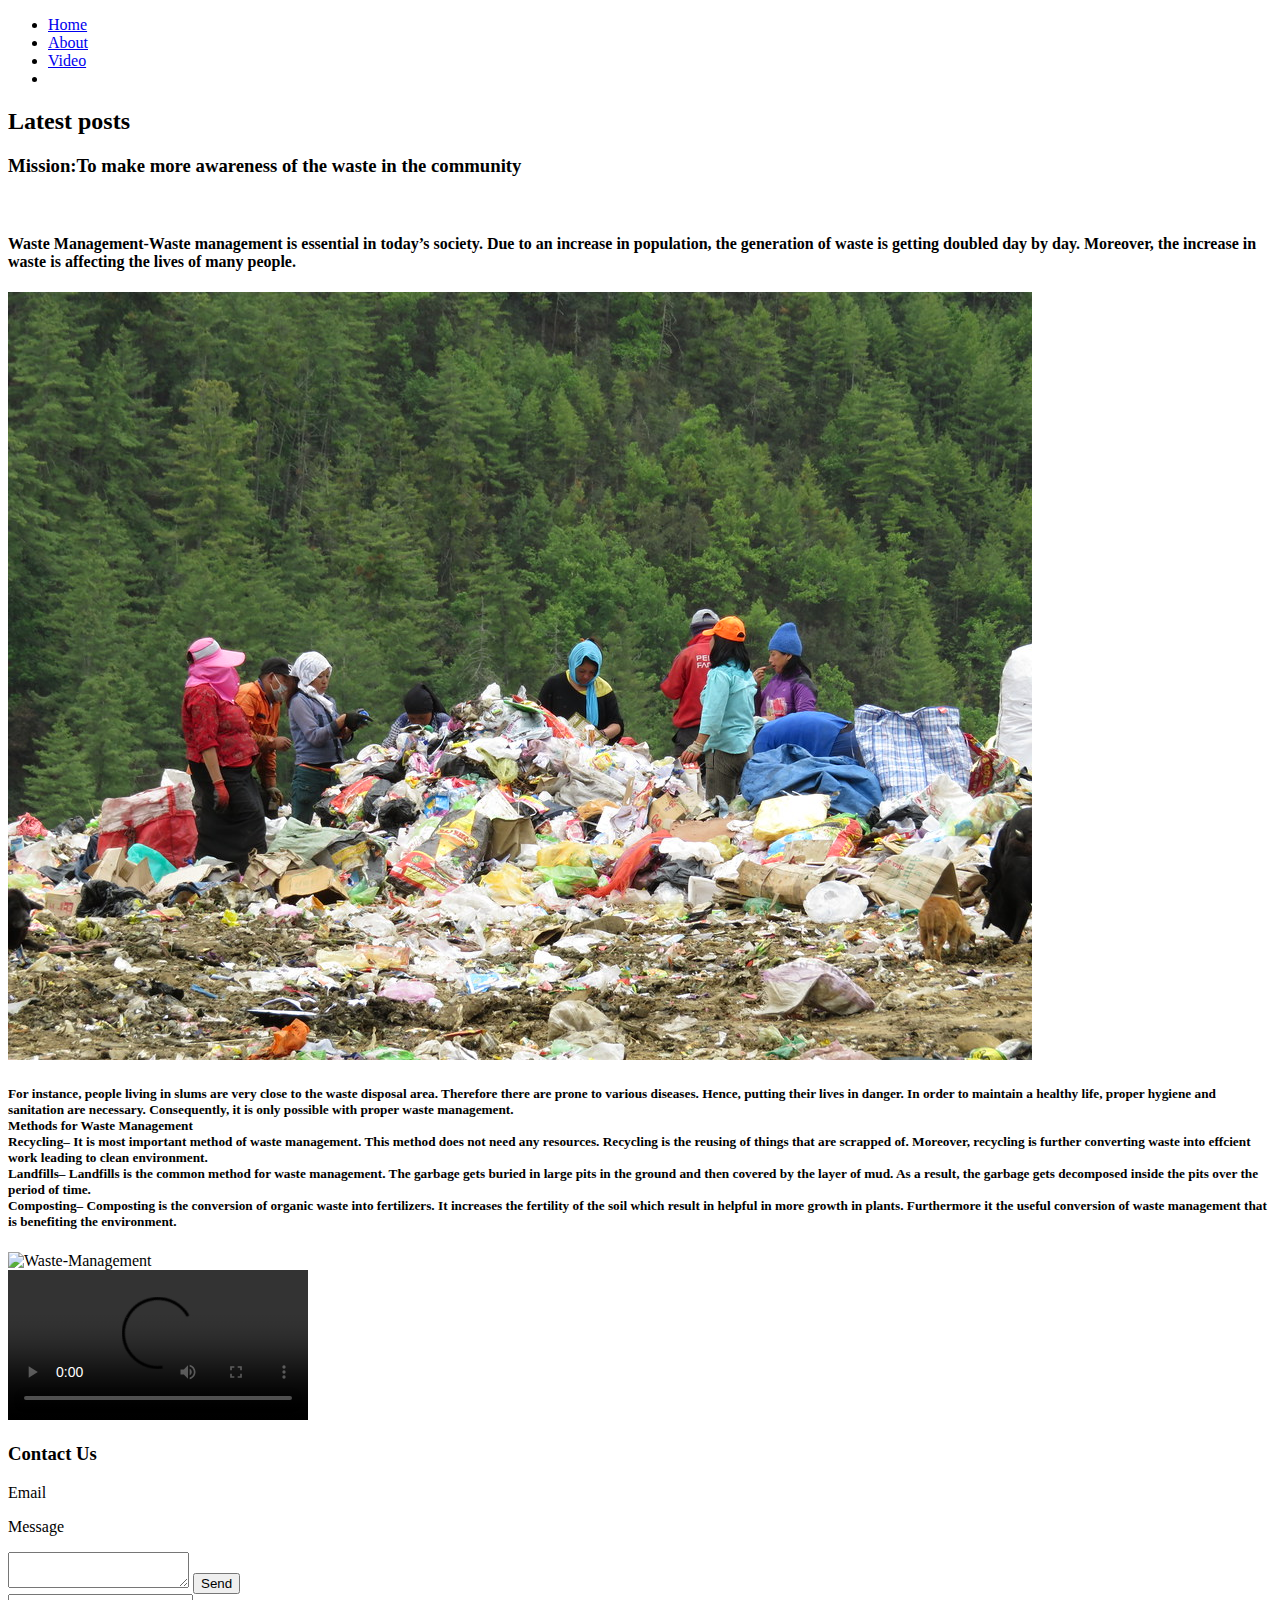
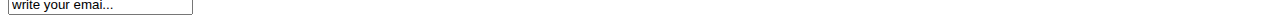
==== index.html @ 60948892 "Initial Comment" ====
<!DOCTYPE html>
<html>
  <head>
    <title>Hello World</title>
      <meta charset="UTF-8"

      <link rel="stylesheet" href="style.css">
  </head>
  <body>
    <nav>
          <ul>
            <li><a href="index.html">Home</a><li
            <li><a href="AboutMe.html">About</a><li
            <li><a href="#">Video</a><li

            </ul>

    </nav>
    <div>
      <section>
        <h2 class="index-h2">Latest posts</h2>
        <h3>Mission:To make more awareness of the waste in the community</h3>
        <br>
        <h4> Waste Management-Waste management is essential in today’s society. Due to an increase in population, the generation of waste is getting doubled day by day. Moreover, the increase in waste is affecting the lives of many people.
        </h4>

<!--<img class="Waste Management" src="img.01.jpg" alt="Waste Management">-->
<div class="Waste-Management"></div>
<img src="img.03.jpg" alt="Waste-Management">
<h5> For instance, people living in slums are very close to the waste disposal area. Therefore there are prone to various diseases. Hence, putting their lives in danger. In order to maintain a healthy life, proper hygiene and sanitation are necessary. Consequently, it is only possible with proper waste management.
<br>
  Methods for Waste Management
<br>
  Recycling– It is most important method of waste management. This method does not need any resources. Recycling is the reusing of things that are scrapped of. Moreover, recycling is further converting waste into effcient work leading to clean environment.
  <br>
  Landfills– Landfills is the common method for waste management. The garbage gets buried in large pits in the ground and then covered by the layer of mud. As a result, the garbage gets decomposed inside the pits over the period of time.
  <br>
  Composting– Composting is the conversion of organic waste into fertilizers. It increases the fertility of the soil which result in helpful in more growth in plants. Furthermore it the useful conversion of waste management that is benefiting the environment.
</h5>
<img scr="img.01.jpg" alt="Waste-Management"/>

  <div class="wrapper">
    <div class="videowrapper">
    </div>
</div>
<video src="https://youtu.be/K6ppCC3lboU" autoplay controls >
      </section>
    </div>

<div class="contact=form">
  <h3 class="contact-title"> Contact Us </h3>
  <p>Email</p>
  <p>Message</p>
  <textarea></textarea>
  <button type="button" class="submit"
  onclick="alert('Your form is submitted')">Send</button>
</div>
<form>
<input type="text" name="email" value="write your emai...">
</form>

<div id="container">
  <div id="main">

<footer id="Footer">

</footer>

  </body>
</html>
---- style.css ----
.index-h2{
  color:green;
}

.Waste-Management{
  width: 200px;
  height: 200px;
  background-img:url(img.01.jpg);
  background-size:100%;
  text-align: center;
}

.wrapper{
  margin: 0 auto;
  width: 80px;
}
.videowrapper{
  position: relative;
  padding-bottom: 56.25%;
  padding-top: 25%;
  height: 0px;
}

*{
  margin: 0;
  padding: 0;
}
body{
  background: #eee;
}
nav{
  width: : 100%;
  height: 100%;
  background: blue;
}
ul{

}
ul li{
list-style: none;
display: inline-inline-block;
float: left;
}

ul li a{
  display: block;
text-decoration: none;
 font-size: 14px;
 font-family: arial;
 color: #1e1e1e;
 padding: 0 20px;

}

*{
margin: 0;
padding: 0;
  }
html,body{
  height: 100%;
}

#container{
  min-height: 100%
}

#main{
  overflow: auto;
  padding-bottom: 100px;
}

#footer{
  background-color: #000;
  position: relative;
  height: 100%;
  margin-top: -100px;
  clear: both;
}
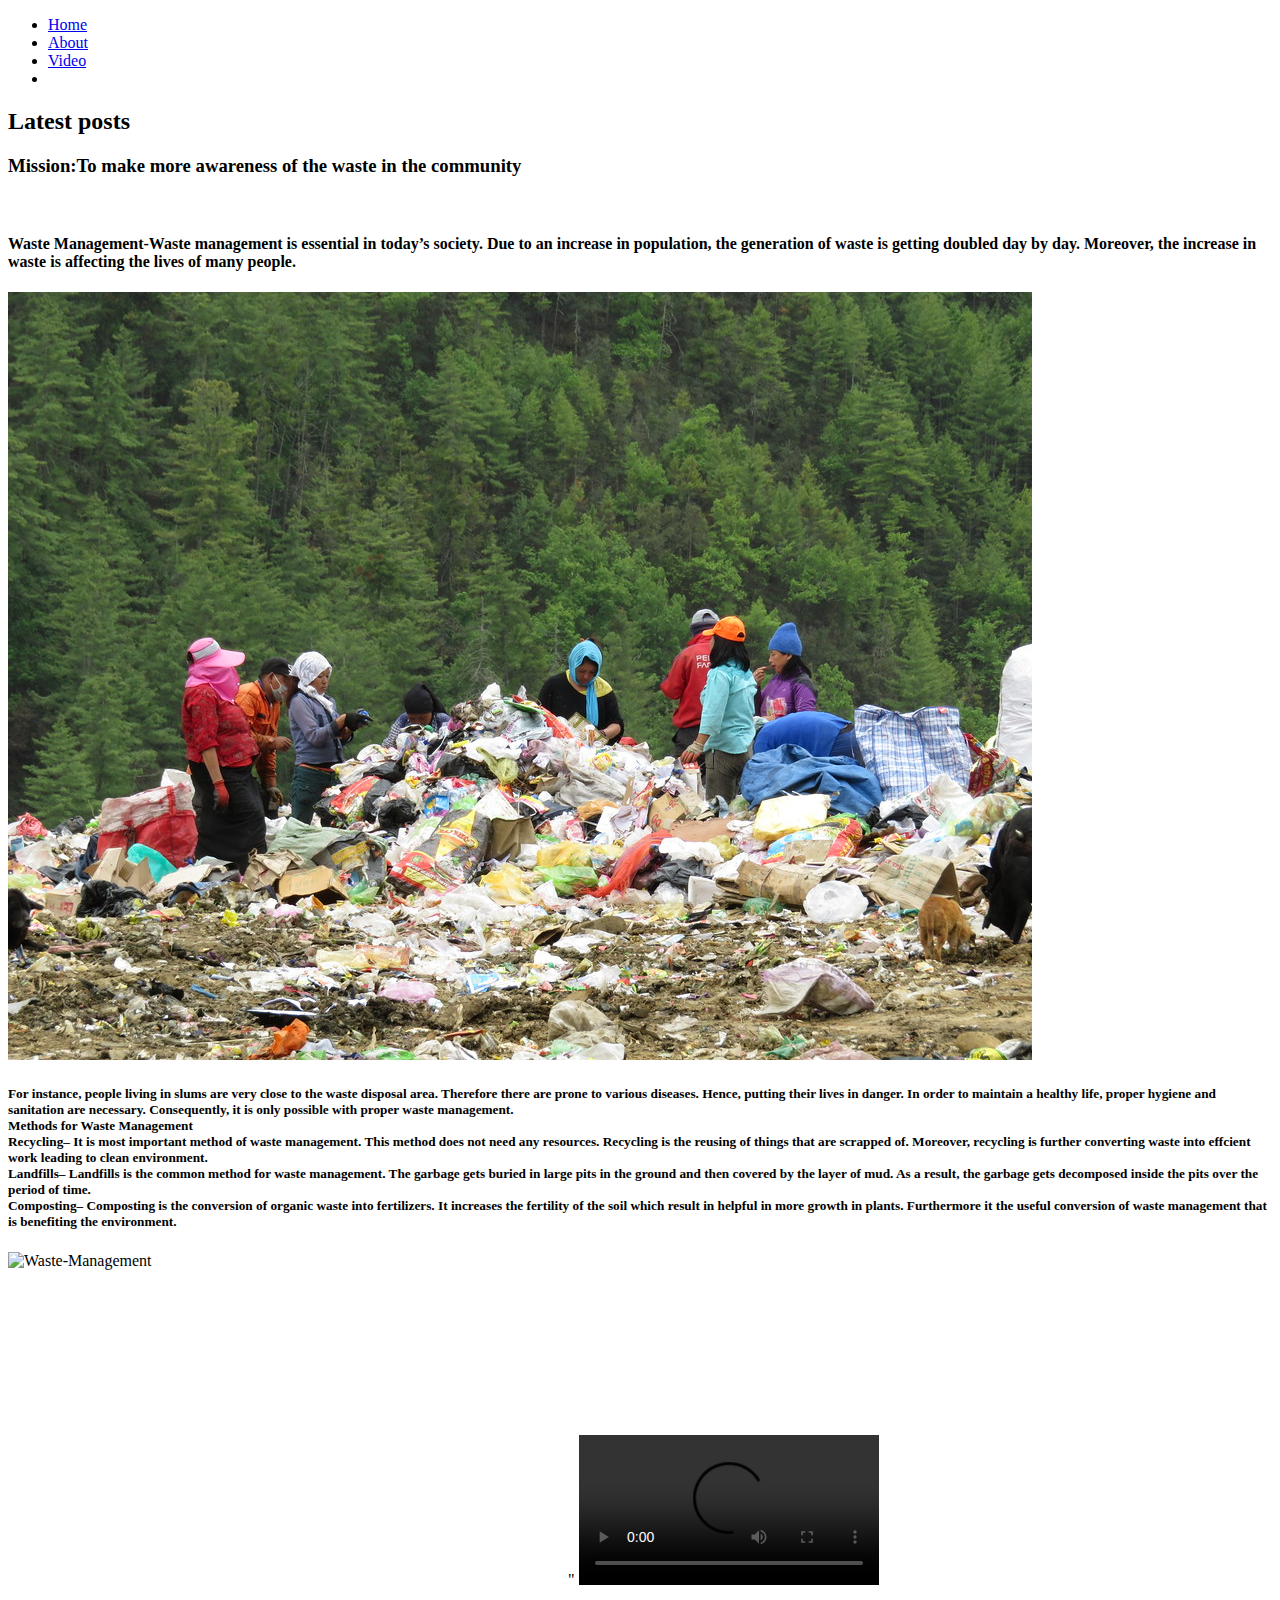
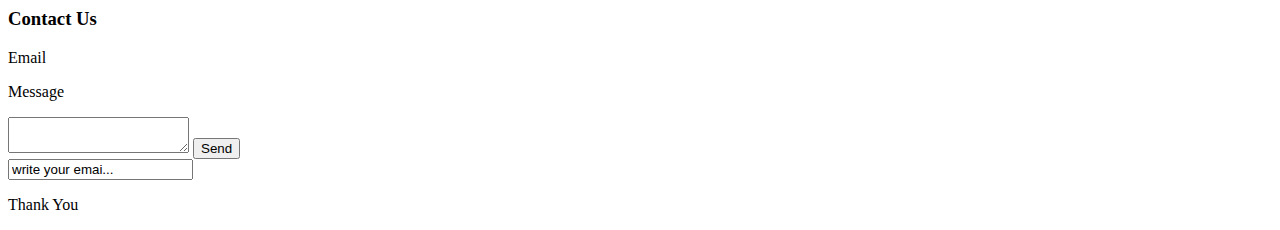
==== commit 17d92153: "second commit" ====
--- a/index.html
+++ b/index.html
@@ -43,7 +43,9 @@
     <div class="videowrapper">
     </div>
 </div>
-<video src="https://youtu.be/K6ppCC3lboU" autoplay controls >
+<iframe width="560" height="315" src="https://www.youtube.com/embed/K6ppCC3lboU" title="YouTube video player" frameborder="0" allow="accelerometer; autoplay; clipboard-write; encrypted-media; gyroscope; picture-in-picture" allowfullscreen></iframe>"
+
+<video src="https://youtu.be/xB0CzGWZ-vo" autoplay controls >
       </section>
     </div>
 
@@ -61,9 +63,10 @@
 
 <div id="container">
   <div id="main">
-
+<p> Thank You</p>
+  </div>
+</div>
 <footer id="Footer">
-
 </footer>
 
   </body>
--- a/style.css
+++ b/style.css
@@ -2,6 +2,14 @@
   color:green;
 }
 
+img{
+  width: 45px;
+  height: 45px;
+}
+body{
+  background-image: url("img.01.jpg");
+  background-repeat: repeat-y;
+}
 .Waste-Management{
   width: 200px;
   height: 200px;
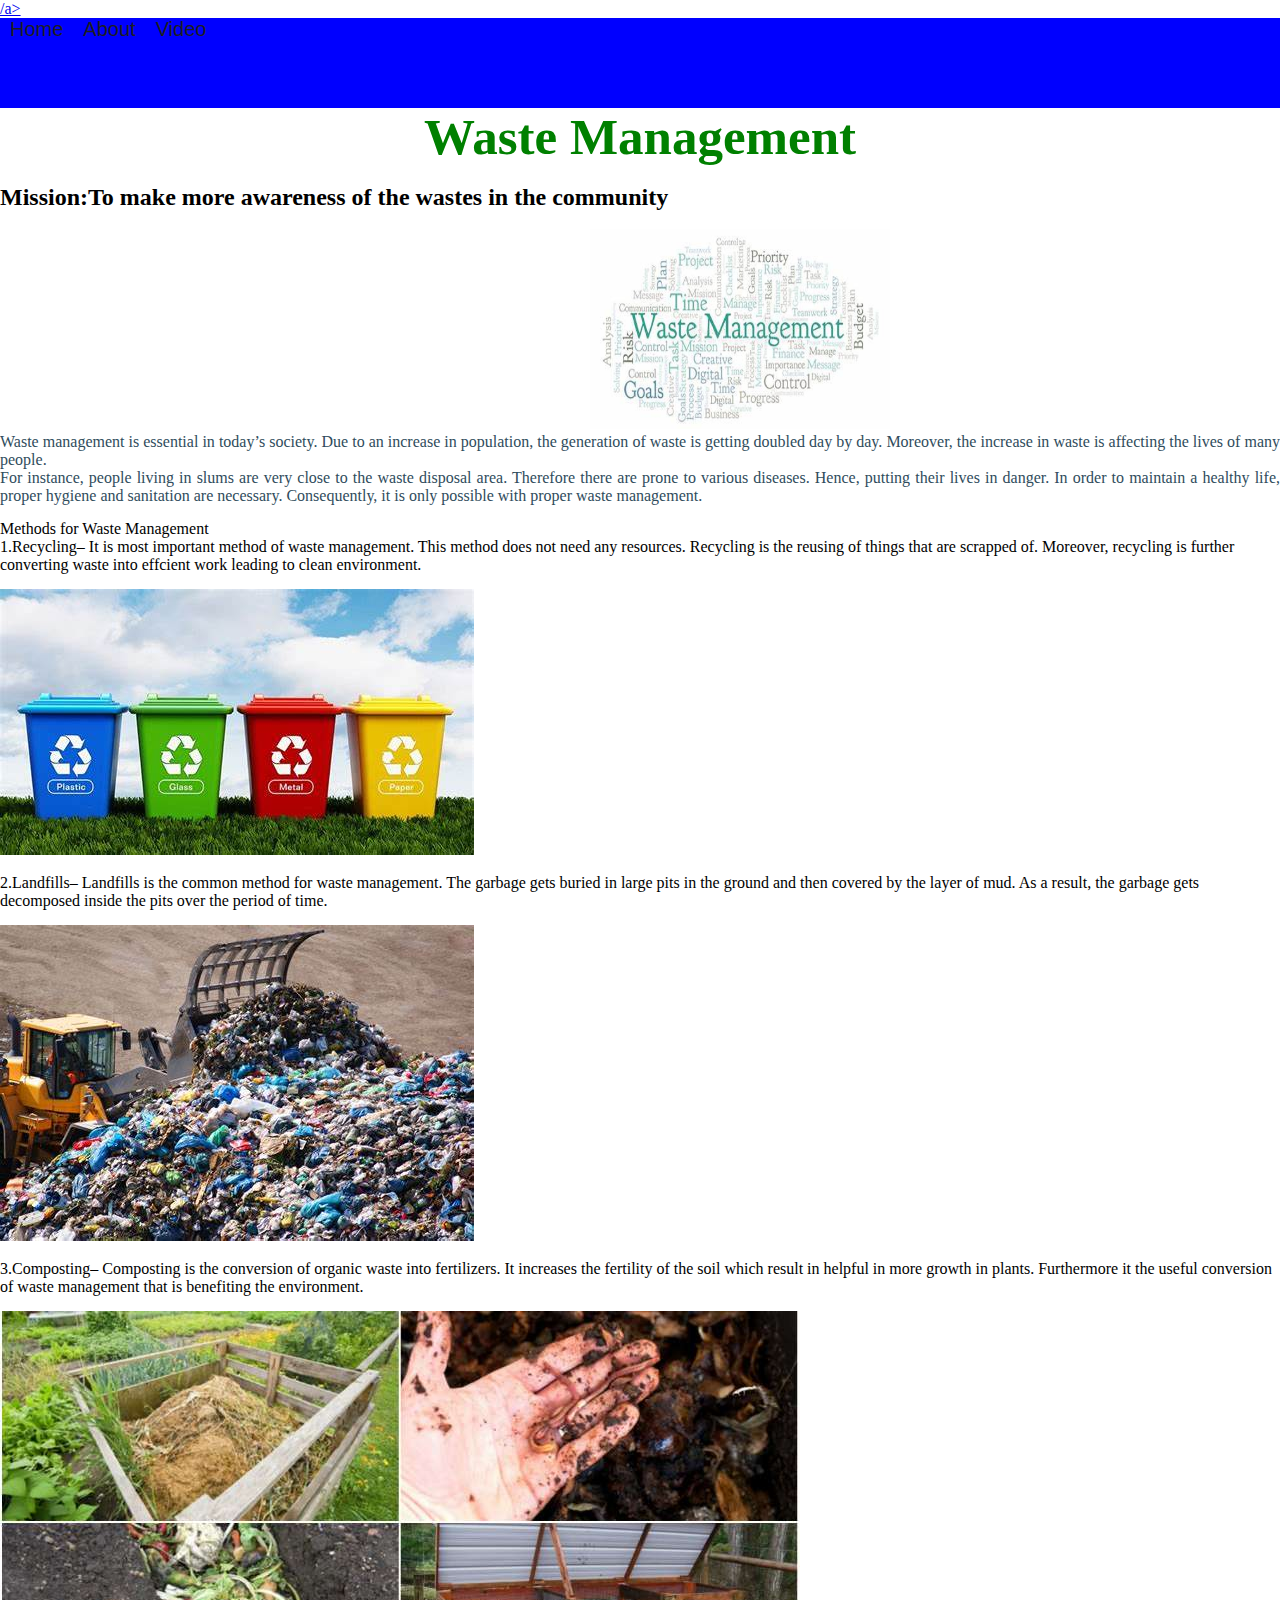
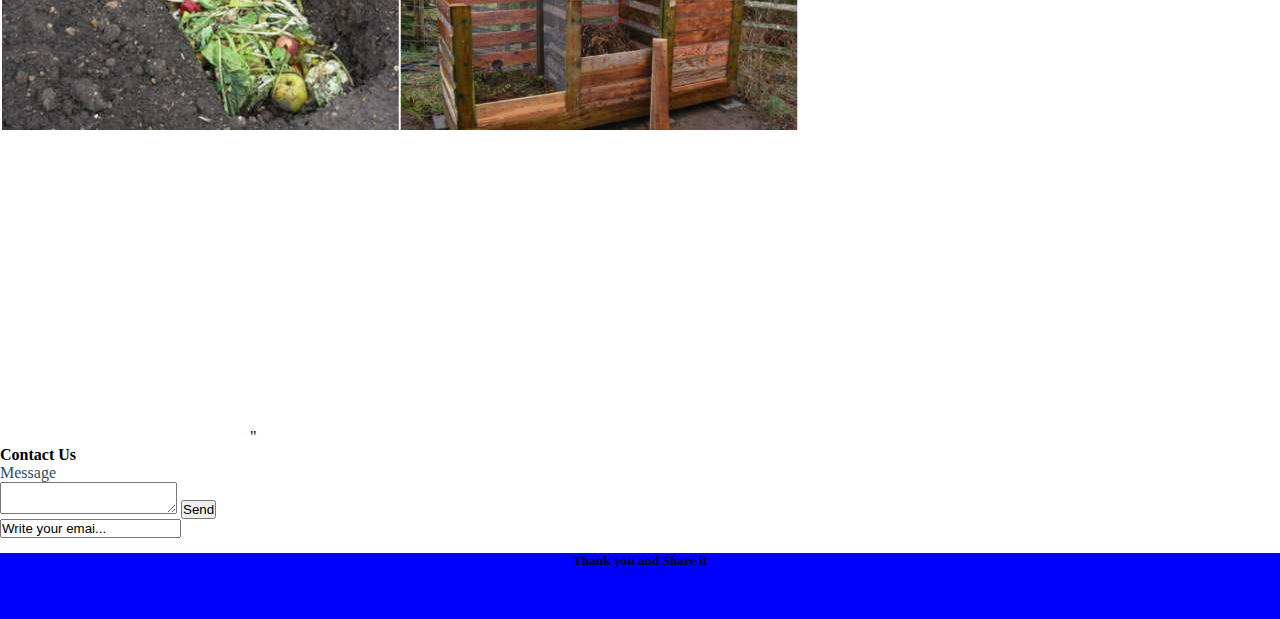
==== commit 2edcd520: "Third commit" ====
--- a/index.html
+++ b/index.html
@@ -2,68 +2,79 @@
 <html>
   <head>
     <title>Hello World</title>
-      <meta charset="UTF-8"
 
       <link rel="stylesheet" href="style.css">
+
   </head>
   <body>
-    <nav>
+      <a href="AboutMe.html" target="About">/a>
+
+      <nav>
           <ul>
             <li><a href="index.html">Home</a><li
             <li><a href="AboutMe.html">About</a><li
             <li><a href="#">Video</a><li
-
             </ul>
-
-    </nav>
+          </nav>
     <div>
       <section>
-        <h2 class="index-h2">Latest posts</h2>
-        <h3>Mission:To make more awareness of the waste in the community</h3>
+        <h1 class="index-h2">Waste Management</h1>
         <br>
-        <h4> Waste Management-Waste management is essential in today’s society. Due to an increase in population, the generation of waste is getting doubled day by day. Moreover, the increase in waste is affecting the lives of many people.
-        </h4>
 
-<!--<img class="Waste Management" src="img.01.jpg" alt="Waste Management">-->
-<div class="Waste-Management"></div>
-<img src="img.03.jpg" alt="Waste-Management">
-<h5> For instance, people living in slums are very close to the waste disposal area. Therefore there are prone to various diseases. Hence, putting their lives in danger. In order to maintain a healthy life, proper hygiene and sanitation are necessary. Consequently, it is only possible with proper waste management.
+        <h2>Mission:To make more awareness of the wastes in the community</h2>
+        <br>
+        <div class="box">
+        <img class="img-w" src="cover.jpg" alt="my image">
+        </div>
+        <p>
+          Waste management is essential in today’s society. Due to an increase in population, the generation of waste is getting doubled day by day. Moreover, the increase in waste is affecting the lives of many people.
+        </p>
+
+<p> For instance, people living in slums are very close to the waste disposal area. Therefore there are prone to various diseases. Hence, putting their lives in danger. In order to maintain a healthy life, proper hygiene and sanitation are necessary. Consequently, it is only possible with proper waste management.
 <br>
+<pre class="tab"> </pre>
+
   Methods for Waste Management
 <br>
-  Recycling– It is most important method of waste management. This method does not need any resources. Recycling is the reusing of things that are scrapped of. Moreover, recycling is further converting waste into effcient work leading to clean environment.
-  <br>
-  Landfills– Landfills is the common method for waste management. The garbage gets buried in large pits in the ground and then covered by the layer of mud. As a result, the garbage gets decomposed inside the pits over the period of time.
-  <br>
-  Composting– Composting is the conversion of organic waste into fertilizers. It increases the fertility of the soil which result in helpful in more growth in plants. Furthermore it the useful conversion of waste management that is benefiting the environment.
-</h5>
-<img scr="img.01.jpg" alt="Waste-Management"/>
+  1.Recycling– It is most important method of waste management. This method does not need any resources. Recycling is the reusing of things that are scrapped of. Moreover, recycling is further converting waste into effcient work leading to clean environment.
+<pre class="tab"> </pre>
+<img src="recycling.jpg">
 
+<pre class="tab"> </pre>
+  2.Landfills– Landfills is the common method for waste management. The garbage gets buried in large pits in the ground and then covered by the layer of mud. As a result, the garbage gets decomposed inside the pits over the period of time.
+<pre class="tab"> </pre>
+  <img src="landfills.jpg">
+
+<pre class="tab"> </pre>
+  3.Composting– Composting is the conversion of organic waste into fertilizers. It increases the fertility of the soil which result in helpful in more growth in plants. Furthermore it the useful conversion of waste management that is benefiting the environment.
+<pre class="tab"> </pre>
+  <img src="composting.jpg">
+<pre class="tab"> </pre>
+</p>
+<pre class="tab"> </pre>
   <div class="wrapper">
     <div class="videowrapper">
     </div>
 </div>
-<iframe width="560" height="315" src="https://www.youtube.com/embed/K6ppCC3lboU" title="YouTube video player" frameborder="0" allow="accelerometer; autoplay; clipboard-write; encrypted-media; gyroscope; picture-in-picture" allowfullscreen></iframe>"
+<iframe width="250" height="250" src="https://www.youtube.com/embed/K6ppCC3lboU" title="YouTube video player" frameborder="0" allow="accelerometer; autoplay; clipboard-write; encrypted-media; gyroscope; picture-in-picture" allowfullscreen></iframe>"
 
-<video src="https://youtu.be/xB0CzGWZ-vo" autoplay controls >
       </section>
     </div>
 
-<div class="contact=form">
-  <h3 class="contact-title"> Contact Us </h3>
-  <p>Email</p>
+<div class="Contact=form">
+  <h4 class="contact-title"> Contact Us </h4>
   <p>Message</p>
   <textarea></textarea>
-  <button type="button" class="submit"
+  <button type="button" class="Submit"
   onclick="alert('Your form is submitted')">Send</button>
 </div>
 <form>
-<input type="text" name="email" value="write your emai...">
+<input type="text" name="E-mail" value="Write your emai...">
 </form>
-
+<pre class="tab"> </pre>
 <div id="container">
   <div id="main">
-<p> Thank You</p>
+<h5> Thank you and Share it</h5>
   </div>
 </div>
 <footer id="Footer">
--- a/style.css
+++ b/style.css
@@ -1,31 +1,53 @@
 .index-h2{
   color:green;
 }
-
-img{
-  width: 45px;
-  height: 45px;
-}
-body{
-  background-image: url("img.01.jpg");
-  background-repeat: repeat-y;
-}
-.Waste-Management{
-  width: 200px;
-  height: 200px;
-  background-img:url(img.01.jpg);
-  background-size:100%;
+h1{
+  font-size: 51px;
   text-align: center;
 }
 
+p{
+  text-align: justify;
+  color: #2f4c5c
+}
+*{
+  margin: 0px;
+  padding: 0px;
+}
+.box{
+  margin: 0 auto;
+  width: 100px;
+}
+
+.img-w{
+  width: 300px;
+  height: 200px;
+  background-image: url("cover.jpg");
+  background-size: 100%;
+}
+.recycling.jpg{
+  width: 20px;
+  height: 20px;
+    background-position: center;
+}
+.landfills.jpg{
+  width: 5px;
+  height: 5px;
+  background-position: center;
+}
+.composting.jpg{
+  width: -1px;
+  height: -1px;
+  background-position: center;
+}
 .wrapper{
   margin: 0 auto;
-  width: 80px;
+  width: 50px;
 }
 .videowrapper{
   position: relative;
-  padding-bottom: 56.25%;
-  padding-top: 25%;
+  padding-bottom: 36.25%;
+  padding-top: 20%;
   height: 0px;
 }
 
@@ -33,12 +55,12 @@
   margin: 0;
   padding: 0;
 }
-body{
-  background: #eee;
+.body{
+  background color: green;
 }
 nav{
-  width: : 100%;
-  height: 100%;
+  width: :10%;
+  height: 10%;
   background: blue;
 }
 ul{
@@ -46,17 +68,17 @@
 }
 ul li{
 list-style: none;
-display: inline-inline-block;
+display:inline-block;
 float: left;
 }
 
 ul li a{
   display: block;
 text-decoration: none;
- font-size: 14px;
+ font-size: 20px;
  font-family: arial;
  color: #1e1e1e;
- padding: 0 20px;
+ padding: 0 10px;
 
 }
 
@@ -69,14 +91,18 @@
 }
 
 #container{
-  min-height: 100%
+  min-height: 50%
+  backgroundcolor:blue;
 }
 
 #main{
   overflow: auto;
-  padding-bottom: 100px;
+  padding-bottom: 50px;
+  background: blue;
 }
-
+h5{
+  text-align: center;
+}
 #footer{
   background-color: #000;
   position: relative;
@@ -84,3 +110,7 @@
   margin-top: -100px;
   clear: both;
 }
+
+a{
+  text-align: justify;
+}
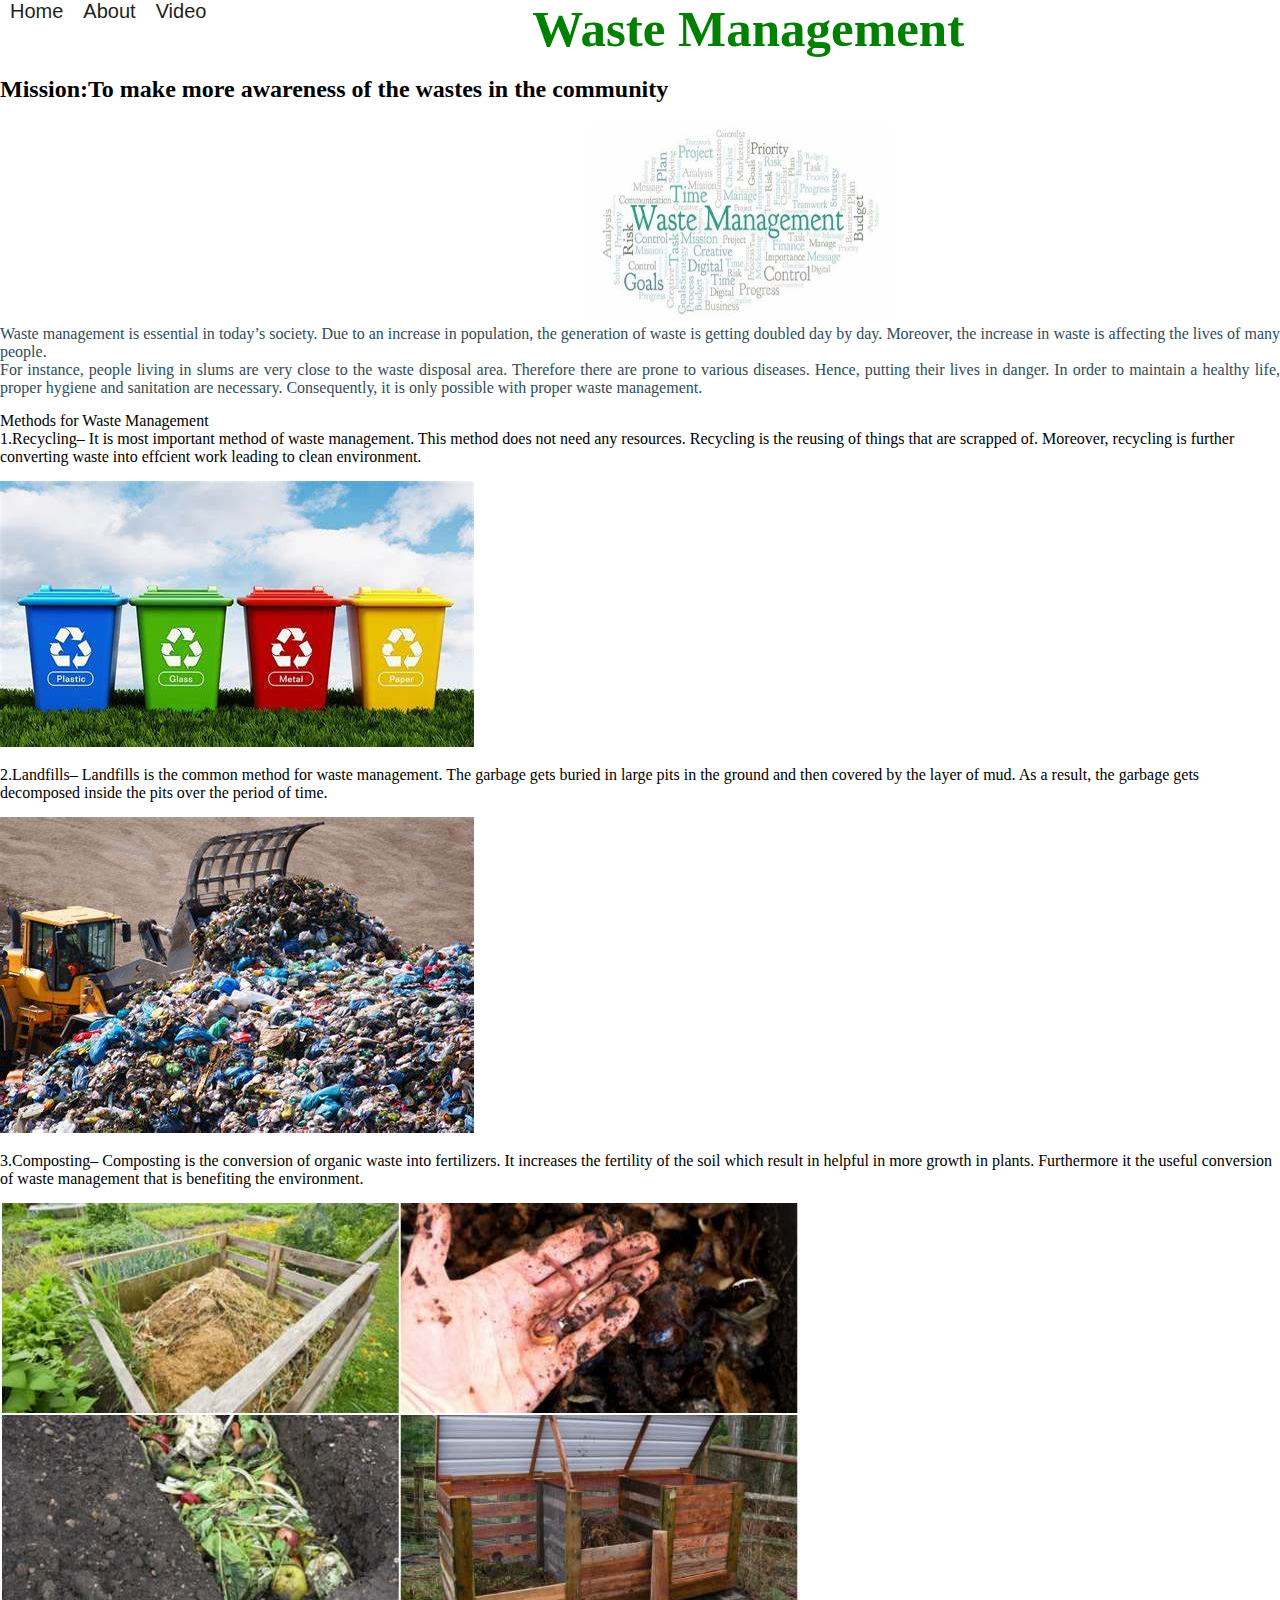
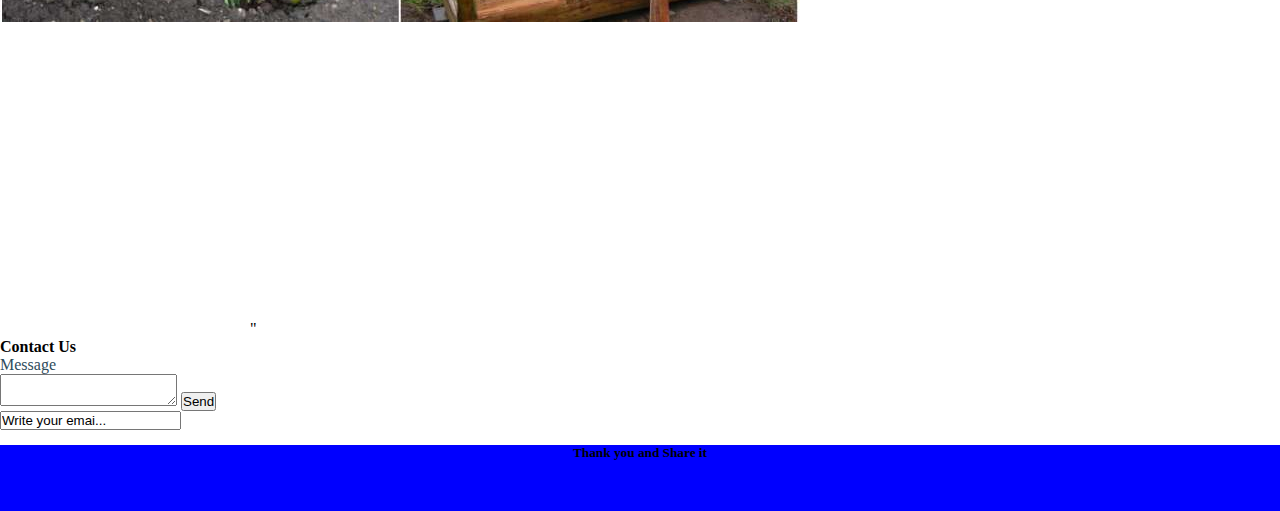
==== commit 42f5de79: "Fourth Commit" ====
--- a/index.html
+++ b/index.html
@@ -7,7 +7,6 @@
 
   </head>
   <body>
-      <a href="AboutMe.html" target="About">/a>
 
       <nav>
           <ul>
@@ -18,6 +17,8 @@
           </nav>
     <div>
       <section>
+        <a href="AboutMe.html" target="About"></a>
+
         <h1 class="index-h2">Waste Management</h1>
         <br>
 
--- a/style.css
+++ b/style.css
@@ -73,7 +73,7 @@
 }
 
 ul li a{
-  display: block;
+display: block;
 text-decoration: none;
  font-size: 20px;
  font-family: arial;
@@ -86,9 +86,6 @@
 margin: 0;
 padding: 0;
   }
-html,body{
-  height: 100%;
-}
 
 #container{
   min-height: 50%
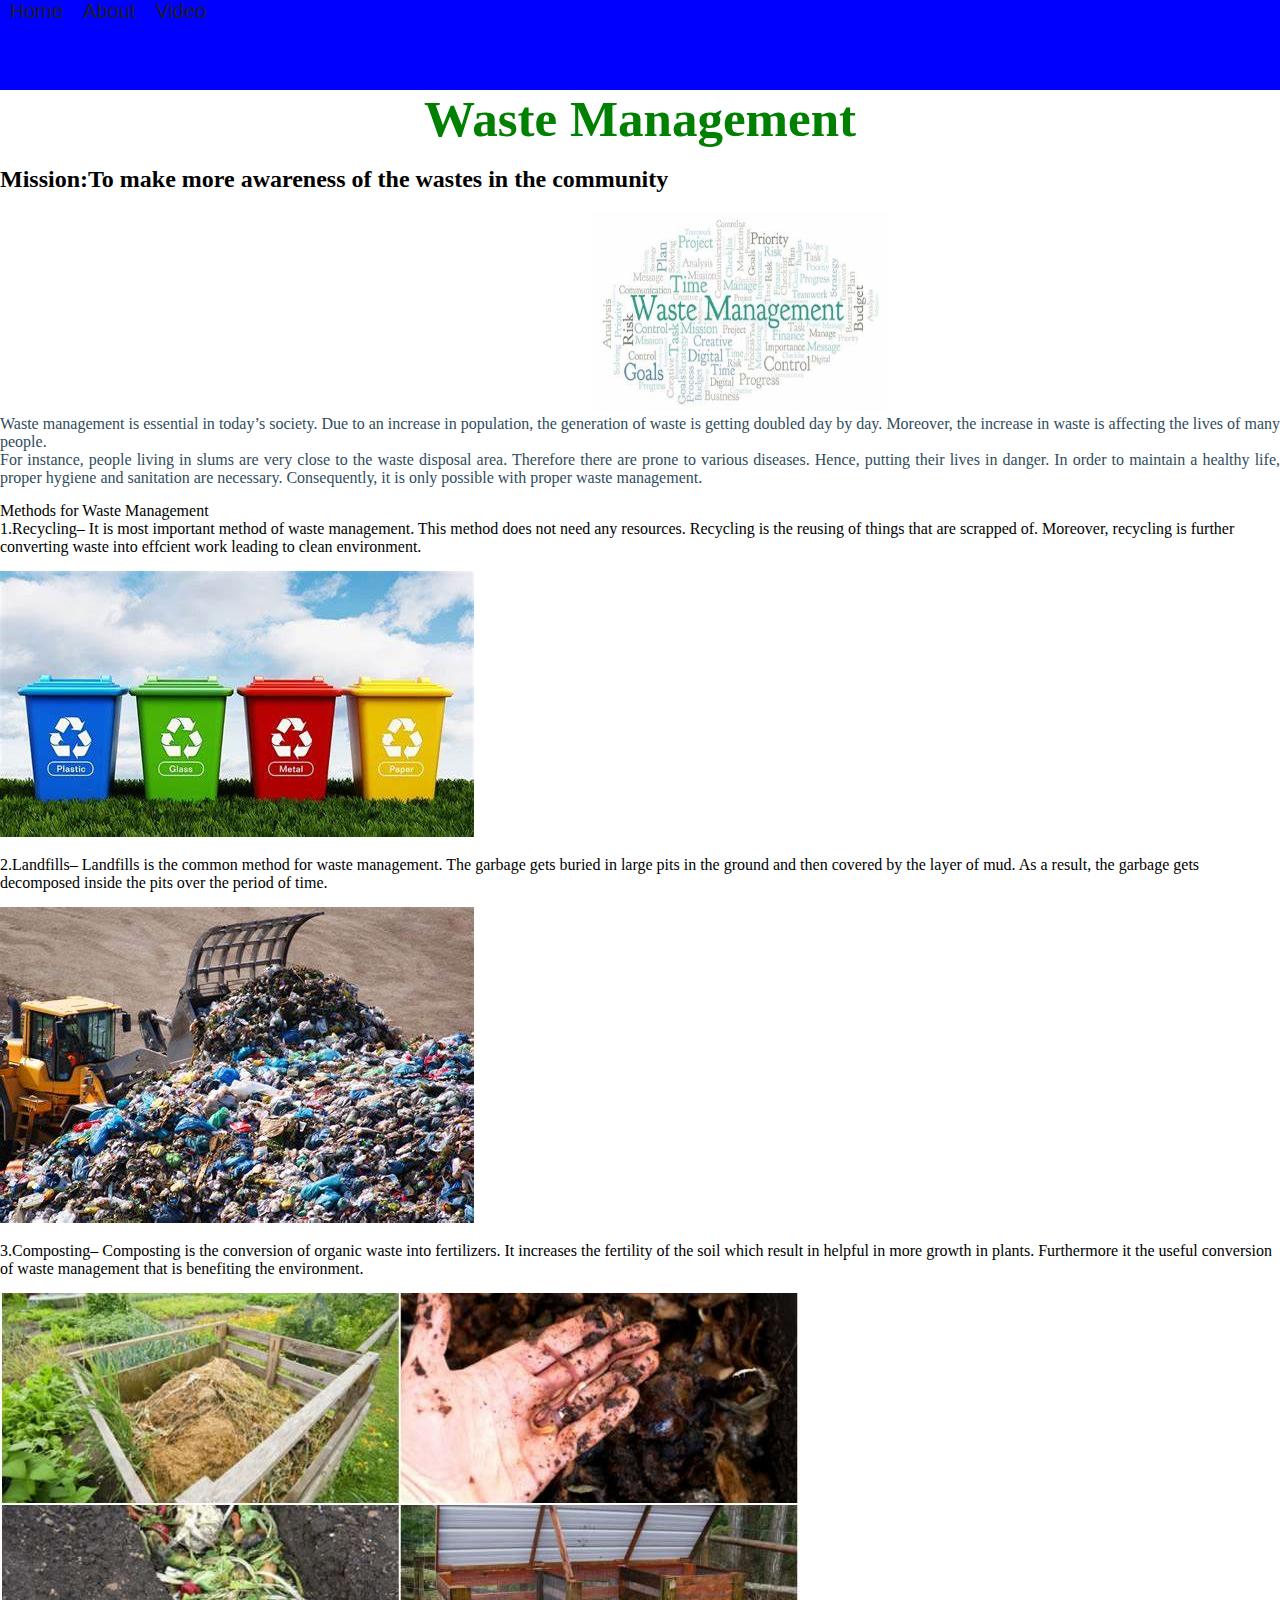
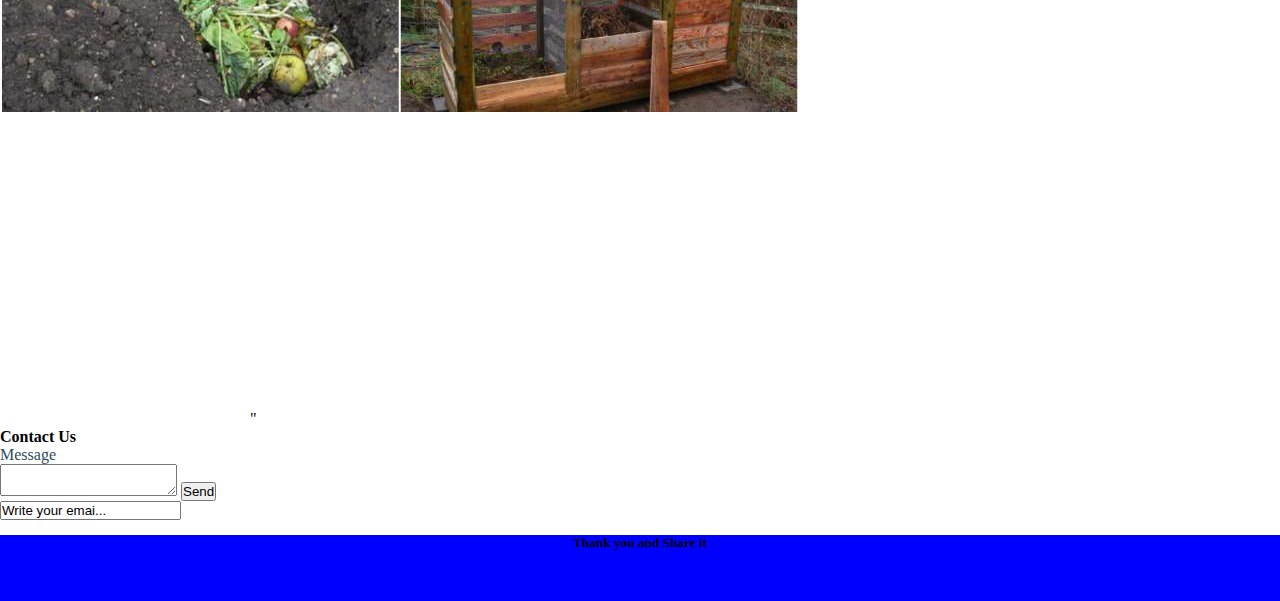
==== commit 22a86f04: "Fifth commit" ====
--- a/index.html
+++ b/index.html
@@ -7,7 +7,7 @@
 
   </head>
   <body>
-
+<a href="AboutMe.html" target="About"></a>
       <nav>
           <ul>
             <li><a href="index.html">Home</a><li
@@ -17,7 +17,7 @@
           </nav>
     <div>
       <section>
-        <a href="AboutMe.html" target="About"></a>
+
 
         <h1 class="index-h2">Waste Management</h1>
         <br>
--- a/style.css
+++ b/style.css
@@ -73,7 +73,7 @@
 }
 
 ul li a{
-display: block;
+  display: block;
 text-decoration: none;
  font-size: 20px;
  font-family: arial;
@@ -86,6 +86,9 @@
 margin: 0;
 padding: 0;
   }
+html,body{
+  height: 100%;
+}
 
 #container{
   min-height: 50%
@@ -102,6 +105,7 @@
 }
 #footer{
   background-color: #000;
+  font-size: 30px;
   position: relative;
   height: 100%;
   margin-top: -100px;
@@ -110,4 +114,5 @@
 
 a{
   text-align: justify;
+
 }
